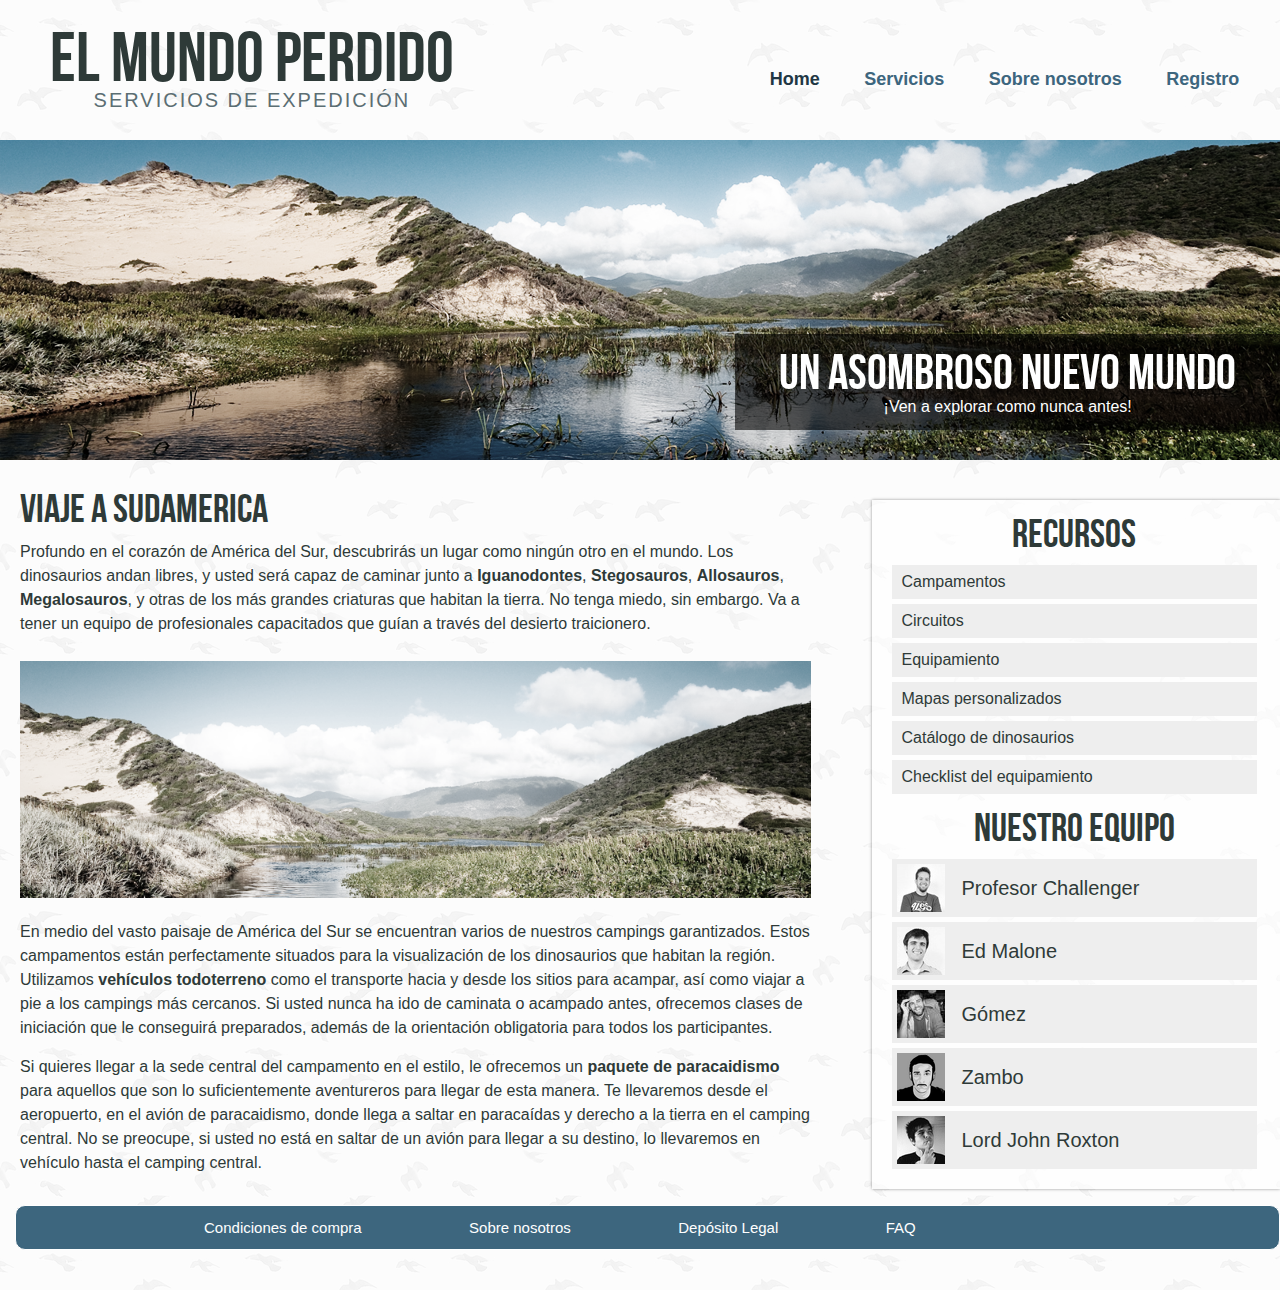
==== Unidad 15- Scripting Documents/Ejercicios el mundo perdido/index.html @ 9f101a4e "Init Unidad 15-Scripting Documents" ====
<!DOCTYPE html>
<html lang="en">

<head>
            <meta http-equiv="Content-Type" content="text/html; charset=UTF-8">

            <title>El Mundo Perdido - Servicios de Expedición</title>
            <meta name="viewport" content="width=device-width, initial-scale=1">
                      
            <link rel="stylesheet" type="text/css" href="index.css" media="all"/>
</head>

<body>
            <div class="site">

              <!-- Header -->

              <header class="group">
                <div class="logo">
                  <h1>
                    El Mundo Perdido
                    <em>Servicios de Expedición</em>
                  </h1>
                </div>
                <nav>
                  <ul>
                    <li class="active"><a href="#">Home</a></li>
                    <li><a href="#">Servicios</a></li>
                    <li><a href="#">Sobre nosotros</a></li>
                    <li><a href="#">Registro</a></li>
                  </ul>
                </nav>
              </header>

              <!-- Banner -->

              <section class="banner">
                <div class="banner-caption">
                  <h2>Un Asombroso Nuevo Mundo</h2>
                  <p>¡Ven a explorar como nunca antes!</p>
                </div>
              </section>

              <!-- Main -->

              <section class="group main">

                <!-- Content -->

                <div class="primary content">
                  <div class="inner">
                    <h3>Viaje a Sudamerica</h3>
                    <p>Profundo en el corazón de América del Sur, descubrirás un lugar como 
                      ningún otro en el mundo. Los dinosaurios andan libres, y usted será capaz
                       de caminar junto a <strong><a href="">Iguanodontes</a></strong>, 
                       <strong><a href="">Stegosauros</strong></a>, 
                       <strong><a href="">Allosauros</a></strong>, 
                       <strong><a href="">Megalosauros</a></strong>, 
                       y otras de los más grandes criaturas que habitan la tierra. No tenga miedo,
                        sin embargo. Va a tener un equipo de profesionales capacitados que guían 
                        a través del desierto traicionero.</p>
                    <img src="img-main.png" alt="Viaje al centro de la Tierra servicios de expedición">
                    <p>En medio del vasto paisaje de América del Sur se encuentran varios de 
                      nuestros campings garantizados. Estos campamentos están perfectamente 
                      situados para la visualización de los dinosaurios que habitan la región. 
                      Utilizamos <strong><a href="">vehículos todoterreno</a></strong> como 
                      el transporte hacia y desde los sitios para acampar, así como viajar a pie 
                      a los campings más cercanos. Si usted nunca ha ido de caminata o acampado antes,
                       ofrecemos clases de iniciación que le conseguirá preparados, además de la orientación
                        obligatoria para todos los participantes.</p>
                    <p>Si quieres llegar a la sede central del campamento en el estilo, 
                      le ofrecemos un <strong><a href="">paquete de paracaidismo</a></strong> para
                       aquellos que son lo suficientemente aventureros para llegar de esta manera. 
                       Te llevaremos desde el aeropuerto, en el avión de paracaidismo, donde llega a saltar
                        en paracaídas y derecho a la tierra en el camping central. No se preocupe, 
                        si usted no está en saltar de un avión para llegar a su destino, 
                        lo llevaremos en vehículo hasta el camping central.</p>
                  </div>
                </div>

                <!-- Sidebar -->

                <aside class="secondary sidebar">
                  <div class="inner sidebar-inner">
                    <h3>Recursos</h3>
                    <ul>
                      <li><a href="http://www.jurassicpark.com">Campamentos</a></li>
                      <li><a href="#">Circuitos</a></li>
                      <li><a href="#">Equipamiento</a></li>
                      <li><a href="#">Mapas personalizados</a></li>
                      <li><a href="#">Catálogo de dinosaurios</a></li>
                      <li><a href="#">Checklist del equipamiento</a></li>
                    </ul>
                  </div>
                  <div class="inner sidebar-inner">
                    <h3>Nuestro equipo</h3>
                    <ul>
                      <li class="sidebar-inner-image">
                        <a href="#" class="group sidebar-inner-jason">
                          <h4>Profesor Challenger</h4>
                        </a>
                      </li>
                      <li class="sidebar-inner-image">
                        <a href="#" class="group sidebar-inner-nick">
                          <h4>Ed Malone</h4>
                        </a>
                      </li>
                      <li class="sidebar-inner-image">
                        <a href="#" class="group sidebar-inner-tim">
                          <h4>Gómez</h4>
                        </a>
                      </li>
                      <li class="sidebar-inner-image">
                        <a href="#" class="group sidebar-inner-drew">
                          <h4>Zambo</h4>
                        </a>
                      </li>
                      <li class="sidebar-inner-image">
                        <a href="#" class="group sidebar-inner-justin">
                          <h4>Lord John Roxton</h4>
                        </a>
                      </li>
                    </ul>
                  </div>
                </aside>
              </section>

              <!-- Footer -->

              <footer>
                <ul>
                  <li><a href="">Condiciones de compra</a></li>
                  <li><a href="">Sobre nosotros</a></li>
                  <li><a href="http://penultimo_enlace.html">Depósito Legal</a></li>
                  <li><a href="http://ultimo_enlace.html">FAQ</a></li>
                </ul>
              </footer>

            </div>
          
        


</body>
</html>
---- Unidad 15- Scripting Documents/Ejercicios el mundo perdido/index.css ----
html, body, div, span, object, h1, h2, h3, h4, h5, h6, p, blockquote, pre, a, abbr, acronym, address, cite, code, em, img, strong, sup, var, b, u, i, center, ol, ul, li, fieldset, form, label, article, aside, figure, figcaption, footer, header, hgroup, menu, nav, section, summary, time, mark, audio, video { margin: 0px; padding: 0px; border: 0px none; font: inherit; vertical-align: baseline; }
article, aside, details, figcaption, figure, footer, header, hgroup, menu, nav, section { display: block; }
body { line-height: 1; }
ol, ul { list-style: outside none none; }
strong { font-weight: bold; }
@font-face {
	font-family: "BebasNeueRegular";
	font-style: normal;
	font-weight: normal;
	src: url('bebasneue-webfont.eot') format("embedded-opentype"), url('bebasneue-webfont.woff') format("woff"), url('bebasneue-webfont.ttf') format("truetype"), url('bebasneue-webfont.svg') format("svg");
}
html { background: url('bg.png') repeat scroll 0% 0% rgb(255, 255, 255); font-size: 16px; }
body { color: rgb(46, 58, 56); font-family: "Helvetica Neue",Helvetica,Arial,sans-serif; font-size: 62.5%; }
img { max-width: 100%; }
h1 { font-family: BebasNeueRegular; font-size: 4.375em; line-height: 40px; }
h1 em { color: rgb(91, 110, 115); display: block; font-family: "Helvetica Neue",Helvetica,Arial,sans-serif; font-size: 0.285714em; font-style: normal; font-weight: normal; letter-spacing: 0.1em; text-transform: uppercase; }
h2 { font-family: BebasNeueRegular; font-size: 3.125em; }
h3 { font-family: BebasNeueRegular; font-size: 2.5em; }
h4 { font-family: "Helvetica Neue",Helvetica,Arial,sans-serif; font-size: 1.25em; }

/* LINKS */

/* :link , :visited , :focus , :hover , :active (LVFHA) */

a { color: rgb(61, 102, 126); }
a:hover { background: none repeat scroll 0% 0% rgb(61, 102, 126); color: rgb(255, 255, 255); }

section.main a {
	text-decoration: none;
	color: rgb(46, 58, 56);
}

section.main a:hover { 
	border-bottom: dashed 1.7px rgb(61, 102, 126);
	background: none repeat scroll 0% 0%;
	color: rgb(61, 102, 126);
}


/* 
a.linksExternos {
	text-decoration: none;
	color: rgb(46, 58, 56);
}
a:hover.linksExternos { 
	border-bottom: dashed 1.7px rgb(61, 102, 126);
	background: none repeat scroll 0% 0%;
	color: rgb(61, 102, 126);
}
*/

/* ----- */

/* Footer */

footer {
	position: relative;
	overflow: auto;
	margin-top: 15px;
	margin-left: 15px;
	padding: 10px;
	border: 1px solid white;
	border-radius: 10px;
    background-color: rgb(61, 102, 126);
}

footer ul {
	margin: 0 auto;
	width: 80%;
	overflow: auto;
	list-style-type: none;
}

footer li {
	float: left;
	overflow: auto;
	margin: 0 5%;
} 

footer a {
	display: block;
	padding: 4px;
	text-decoration: none;
	font-size: 15px;
	color: white;
}

footer a:hover { 
	background: none repeat scroll 0% 0% white;
	border: 1px solid white;
	border-radius: 10px;
	color: rgb(61, 102, 126);
}


/* ----- */

.group:after { clear: both; content: " "; display: block; font-size: 0px; height: 0px; visibility: hidden; }
.site { font-size: 1.6em; margin: 40px auto; max-width: 1300px; }
header { margin-bottom: 20px; }
.logo { float: left; text-align: center; margin-left: 1.59574%; width: 36.1702%; }
nav { float: right; margin-top: 30px; margin-right: 3.19149%; }
nav ul li { display: inline; font-size: 1.125em; font-weight: bold; margin: 0px 40px 0px 0px; }
nav ul li:last-child { margin-right: 0px; }
nav ul li a { color: rgb(61, 102, 126); text-decoration: none; }
nav ul li a:hover, nav ul li.active a { background: none repeat scroll 0% 0% transparent; color: rgb(33, 55, 68); }



.banner { background: url('img-banner.png') no-repeat scroll 0% 0% transparent; height: 320px; margin-bottom: 20px; overflow: hidden; position: relative; }
.banner-caption { background: none repeat scroll 0% 0% rgba(0, 0, 0, 0.6); bottom: 30px; color: rgb(255, 255, 255); padding: 15px 0px; position: absolute; right: 0px; text-align: center; width: 42.5532%; }
.main { line-height: 1.5; }
.main p { padding-bottom: 15px; }
.inner { padding: 0px 20px; }
.content { float: left; width: 64.8936%; }
.content img { padding: 10px 0px 15px; }
.sidebar { background: none repeat scroll 0% 0% rgba(255, 255, 255, 0.6); box-shadow: 0px 0px 3px rgba(0, 0, 0, 0.4); float: right; margin-top: 20px; padding-bottom: 20px; width: 31.9149%; }
.sidebar-inner { padding-right: 5.55556%; }
.sidebar h3 { padding-top: 5px; text-align: center; }
.sidebar ul li { margin-bottom: 5px; }
.sidebar ul li:last-child { margin-bottom: 0px; }
.sidebar ul li a { background: none repeat scroll 0% 0% rgb(238, 238, 238); display: block; padding: 5px 10px; text-decoration: none; }
.sidebar ul li a:hover { background-color: rgb(61, 102, 126); color: rgb(255, 255, 255); }
.sidebar ul .sidebar-inner-image a { display: block; height: 48px; line-height: 48px; padding: 5px 5px 5px 70px; }
.sidebar-inner-image .sidebar-inner-jason { background: url('img-jason.jpeg') no-repeat scroll 5px center rgb(238, 238, 238); }
.sidebar-inner-image .sidebar-inner-nick { background: url('img-nick.jpeg') no-repeat scroll 5px center rgb(238, 238, 238); }
.sidebar-inner-image .sidebar-inner-tim { background: url('img-tim.jpeg') no-repeat scroll 5px center rgb(238, 238, 238); }
.sidebar-inner-image .sidebar-inner-drew { background: url('img-drew.png') no-repeat scroll 5px center rgb(238, 238, 238); }
.sidebar-inner-image .sidebar-inner-justin { background: url('img-justin.jpeg') no-repeat scroll 5px center rgb(238, 238, 238); }
@media screen and (min-width: 1300px) {
	.logo { margin-left: 0px; }
}
@media screen and (max-width: 1000px) {
	h1 { font-size: 3.75em; line-height: 35px; }
}
@media screen and (max-width: 850px) {
	h1 { font-size: 3.125em; line-height: 30px; }
	h4 { font-size: 1.0625em; }
	nav { margin-top: 20px; }
	nav ul li { font-size: 1em; }
	.banner-caption { bottom: 0px; width: 100%; }
}
@media screen and (max-width: 720px) {
	h1 { font-size: 4.375em; line-height: 40px; }
	h4 { font-size: 1.25em; }
	.logo { float: none; margin-left: 0px; width: inherit; }
	nav { float: none; margin: 10px 0px; text-align: center; width: inherit; }
	nav ul li { font-size: 1.125em; }
	.banner { height: 250px; }
	.content { float: none; margin-left: 0px; width: inherit; }
	.sidebar { float: none; padding-top: 10px; width: inherit; }
}
@media screen and (max-width: 500px) {
	h2 { font-size: 2.8125em; }
	nav ul li { font-size: 1em; margin-right: 5%; }
}
@media screen and (max-width: 380px) {
	h1 { font-size: 3.75em; line-height: 35px; }
	h2 { font-size: 2.8125em; }
	h3 { font-size: 1.875em; }
	nav ul li { font-size: 0.8125em; margin-right: 5%; text-transform: uppercase; }
}
@media not all {
	.sidebar ul .sidebar-inner-image .sidebar-inner-jason { background-image: url('img-jason@2x.jpeg'); background-size: 48px 48px; }
	.sidebar ul .sidebar-inner-image .sidebar-inner-nick { background-image: url('img-nick@2x.jpeg'); background-size: 48px 48px; }
	.sidebar ul .sidebar-inner-image .sidebar-inner-tim { background-image: url('img-tim@2x.jpeg'); background-size: 48px 48px; }
	.sidebar ul .sidebar-inner-image .sidebar-inner-drew { background-image: url('img-drew@2x.png'); background-size: 48px 48px; }
	.sidebar ul .sidebar-inner-image .sidebar-inner-justin { background-image: url('img-justin@2x.jpeg'); background-size: 48px 48px; }
}
@media screen and (max-width: 320px) {
	.logo { float: left; text-align: center; margin-left: 1.59574%; width: 36.1702%; }
	nav { float: right; }
	nav ul li { display: inline; font-weight: bold; }
	.content { float: right; width: 64.8936%; }
	.sidebar { float: right; width: 31.9149%; }
}
@media screen and (max-width: 320px) {
	.logo {  }
	nav {  }
}
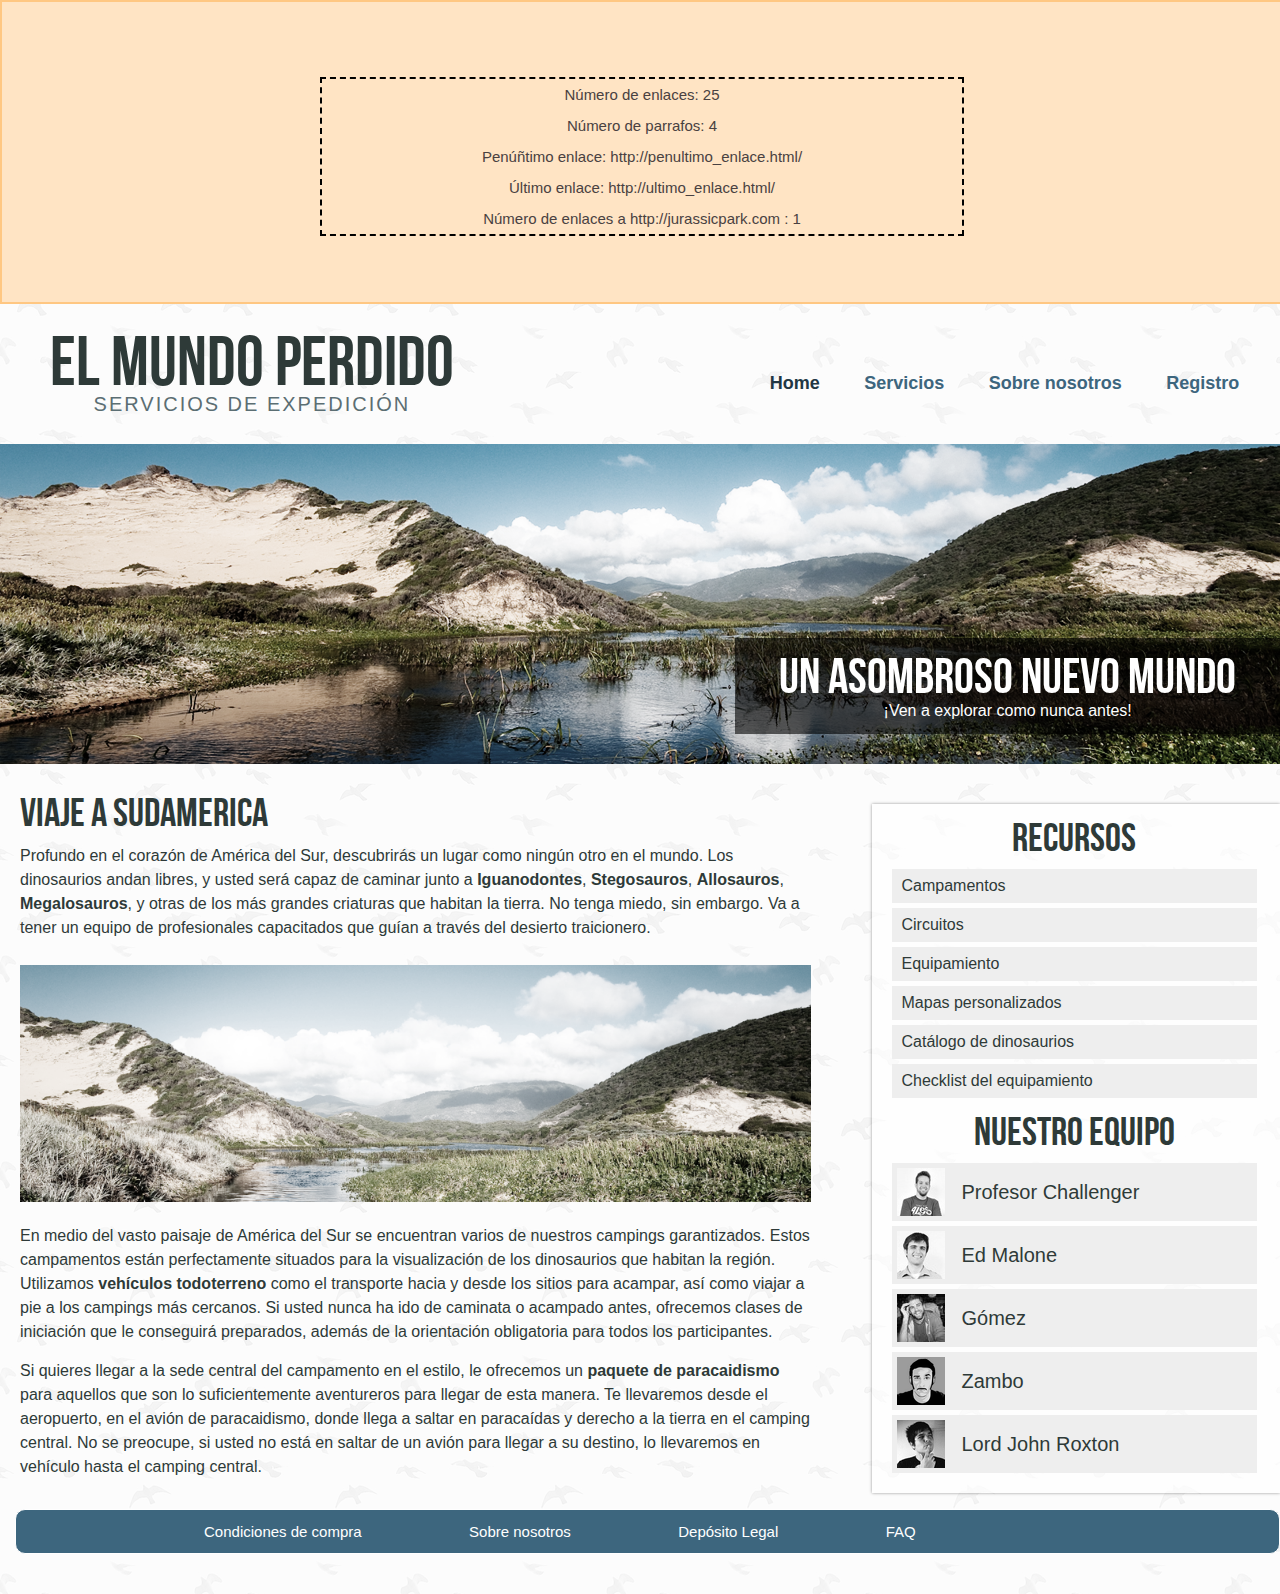
==== commit 557f3d87: "MundoPerdidoInit" ====
--- a/Unidad 15- Scripting Documents/Ejercicios el mundo perdido/index.html
+++ b/Unidad 15- Scripting Documents/Ejercicios el mundo perdido/index.html
@@ -140,6 +140,6 @@
           
         
 
-
+<script src="./elmundoperdido.js"></script>
 </body>
 </html>
--- a/Unidad 15- Scripting Documents/Ejercicios el mundo perdido/index.css
+++ b/Unidad 15- Scripting Documents/Ejercicios el mundo perdido/index.css
@@ -179,3 +179,25 @@
 	.logo {  }
 	nav {  }
 }
+
+#dataDiv {
+	width: 100%;
+	height: 300px;
+	background-color: bisque;
+	border: 2px solid rgb(255, 199, 130);
+}
+
+#dataDiv ul {
+	margin: 0 auto;
+	margin-top: 75px;
+	width: 50%;
+	height: auto;
+	border: 2px dashed black;
+}
+
+#dataDiv ul li {
+	padding: 8px;
+	font-size: 15px;
+	color: rgb(73, 65, 65);
+	text-align: center;
+}